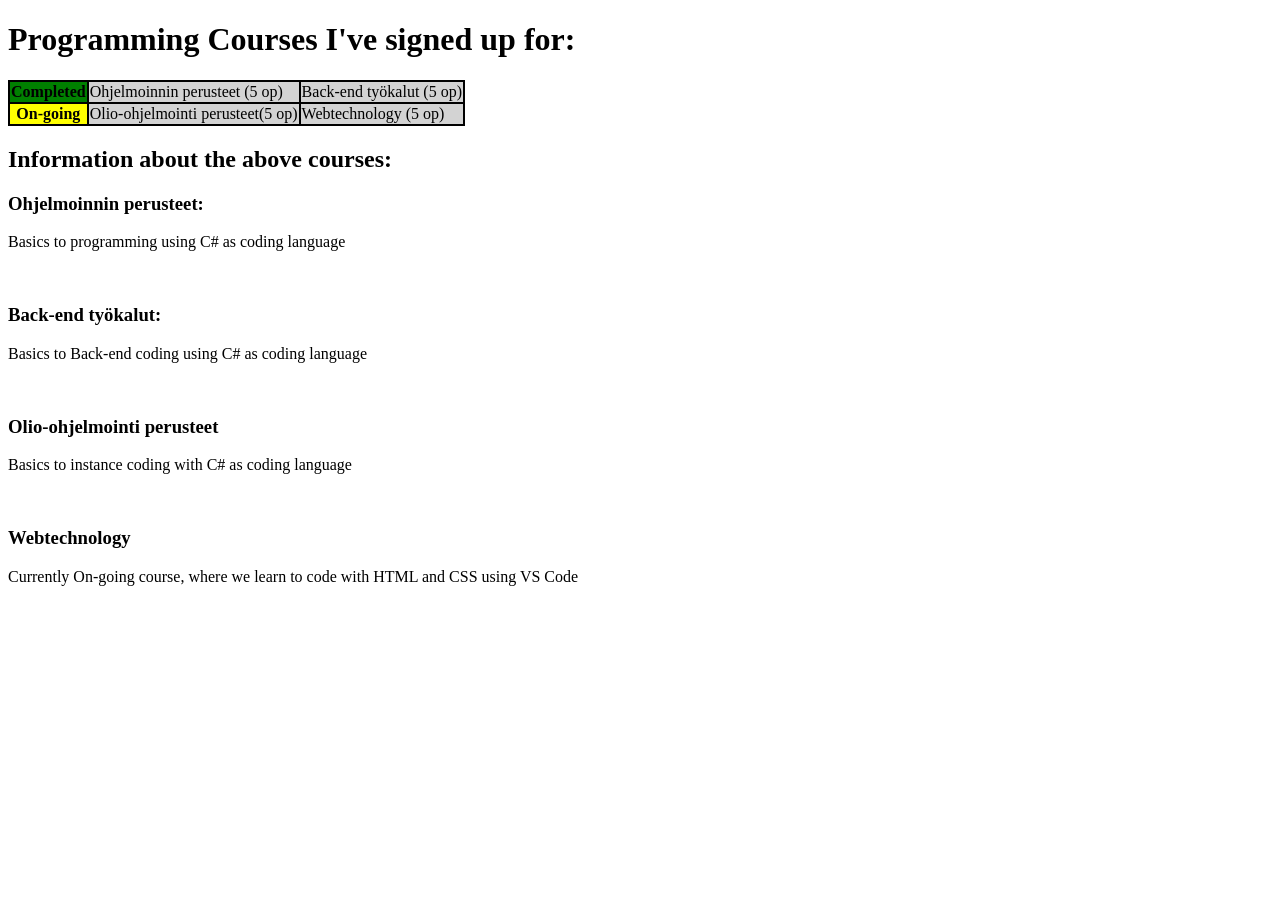
==== index.html @ 8811d12c "First commit" ====
<!DOCTYPE html>
<html>
<head>
    <title>My courses</title>
</head>
<body>
    <h1>Programming Courses I've signed up for:</h1>

    <table bgcolor="black">
        <tr bgcolor="lightgrey">
            <th bgcolor="green">Completed</th>
            <td>Ohjelmoinnin perusteet (5 op)</td>
            <td>Back-end työkalut (5 op)</td>
        </tr>
        <tr bgcolor="lightgrey">
            <th bgcolor="yellow">On-going</th>
            <td>Olio-ohjelmointi perusteet(5 op)</td>
            <td>Webtechnology (5 op)</td>
        </tr>
    </table>

    <h2>Information about the above courses:</h2>
    <h3>Ohjelmoinnin perusteet:</h3>
    <p>
        Basics to programming using C# as coding language
    </p>
    <br>
    <h3>Back-end työkalut:</h3>
    <p>
        Basics to Back-end coding using C# as coding language
    </p>
    <br>
    <h3>Olio-ohjelmointi perusteet</h3>
    <p>
        Basics to instance coding with C# as coding language
    </p>
    <br>
    <h3>Webtechnology</h3>
    <p>Currently On-going course, where we learn to code with HTML and CSS using VS Code</p>
</body>
</html>
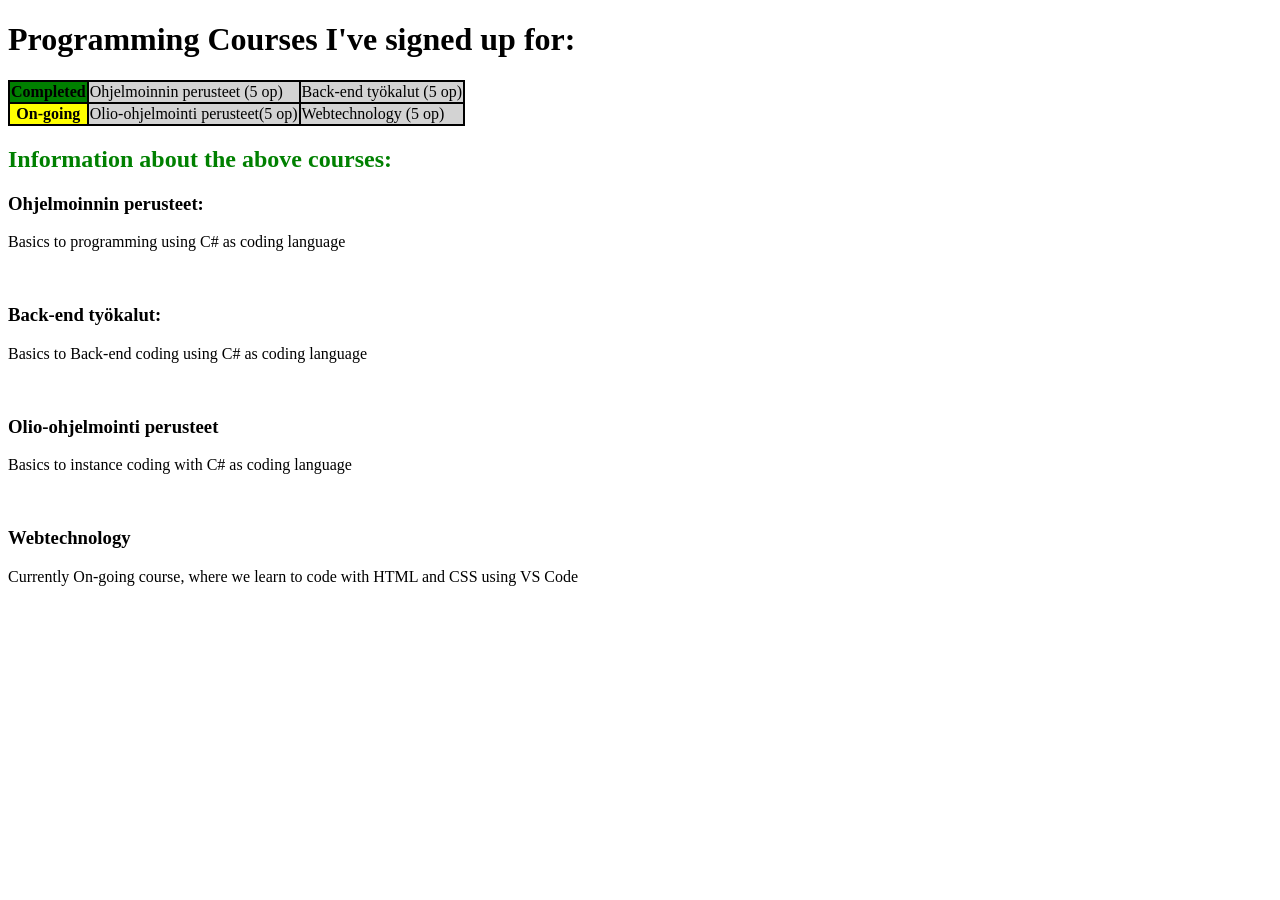
==== commit 02198f36: "Calculator" ====
--- a/index.html
+++ b/index.html
@@ -4,6 +4,7 @@
     <title>My courses</title>
 </head>
 <body>
+    <link rel="stylesheet" href="style.css">
     <h1>Programming Courses I've signed up for:</h1>
 
     <table bgcolor="black">
--- a/style.css
+++ b/style.css
@@ -0,0 +1,14 @@
+br{
+    line-height: 150%;
+}
+
+center {
+    margin: auto;
+    width: 60%;
+    border: 3px solid #73AD21;
+    padding: 10px;
+  }
+
+h2 {
+    color: green;
+}
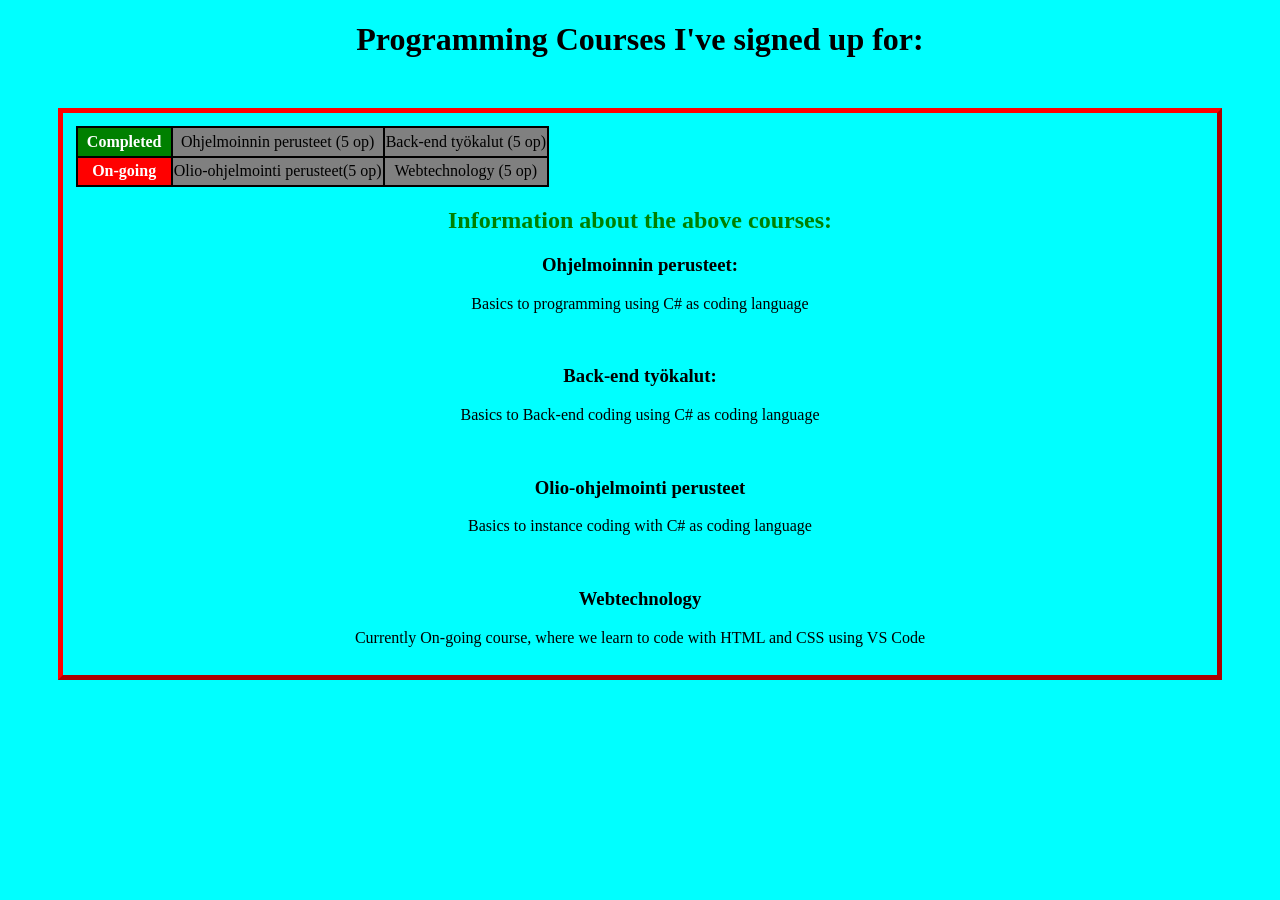
==== commit b9ce244c: "changes to css" ====
--- a/index.html
+++ b/index.html
@@ -1,42 +1,47 @@
 <!DOCTYPE html>
 <html>
+
 <head>
     <title>My courses</title>
 </head>
-<body>
+
+<body class="bodyIndex">
     <link rel="stylesheet" href="style.css">
     <h1>Programming Courses I've signed up for:</h1>
 
-    <table bgcolor="black">
-        <tr bgcolor="lightgrey">
-            <th bgcolor="green">Completed</th>
-            <td>Ohjelmoinnin perusteet (5 op)</td>
-            <td>Back-end työkalut (5 op)</td>
-        </tr>
-        <tr bgcolor="lightgrey">
-            <th bgcolor="yellow">On-going</th>
-            <td>Olio-ohjelmointi perusteet(5 op)</td>
-            <td>Webtechnology (5 op)</td>
-        </tr>
-    </table>
+    <div class="indexStructure">
+        <table class="indexTable">
+            <tr class="indexRow">
+                <th class="indexTitle">Completed</th>
+                <td>Ohjelmoinnin perusteet (5 op)</td>
+                <td>Back-end työkalut (5 op)</td>
+            </tr>
+            <tr class="indexRow">
+                <th class="indexTitle2">On-going</th>
+                <td>Olio-ohjelmointi perusteet(5 op)</td>
+                <td>Webtechnology (5 op)</td>
+            </tr>
+        </table>
 
-    <h2>Information about the above courses:</h2>
-    <h3>Ohjelmoinnin perusteet:</h3>
-    <p>
-        Basics to programming using C# as coding language
-    </p>
-    <br>
-    <h3>Back-end työkalut:</h3>
-    <p>
-        Basics to Back-end coding using C# as coding language
-    </p>
-    <br>
-    <h3>Olio-ohjelmointi perusteet</h3>
-    <p>
-        Basics to instance coding with C# as coding language
-    </p>
-    <br>
-    <h3>Webtechnology</h3>
-    <p>Currently On-going course, where we learn to code with HTML and CSS using VS Code</p>
+        <h2>Information about the above courses:</h2>
+        <h3>Ohjelmoinnin perusteet:</h3>
+        <p>
+            Basics to programming using C# as coding language
+        </p>
+        <br>
+        <h3>Back-end työkalut:</h3>
+        <p>
+            Basics to Back-end coding using C# as coding language
+        </p>
+        <br>
+        <h3>Olio-ohjelmointi perusteet</h3>
+        <p>
+            Basics to instance coding with C# as coding language
+        </p>
+        <br>
+        <h3>Webtechnology</h3>
+        <p>Currently On-going course, where we learn to code with HTML and CSS using VS Code</p>
+    </div>
 </body>
+
 </html>
--- a/style.css
+++ b/style.css
@@ -2,13 +2,74 @@
     line-height: 150%;
 }
 
-center {
+.center {
     margin: auto;
+    margin-top: 50px;
     width: 60%;
-    border: 3px solid #73AD21;
+    border: 8px solid #21ada1;
     padding: 10px;
+    background-color: grey;
   }
 
 h2 {
     color: green;
-}+}
+h1{
+    text-align: center;
+}
+.bodyIndex{
+    background-color:aqua;
+}
+img{
+    width: 20%;
+    height: 20%;
+
+}
+.card{
+    display: flex;
+}
+.collums{
+    flex-direction: row;
+}
+.container{
+    display: flex;
+
+}
+
+.indexTable{
+    background-color: black;
+}
+
+.indexRow{
+    background-color: grey;
+}
+
+.indexTitle{
+    background-color: green;
+    padding: 1%;
+    color: white;
+    width: 20%;
+}
+
+.indexTitle2{
+    background-color: red;
+    color: white;
+    padding: 1%;
+}
+
+.indexStructure{
+    border: 5px outset red;
+    padding: 1%;
+    text-align: center;
+    margin: 50px;
+}
+
+fieldset{
+    width: 425px;
+}
+
+.formTitle{
+    color: #c4eeea;
+    font-family: Arial, Helvetica, sans-serif;
+
+}
